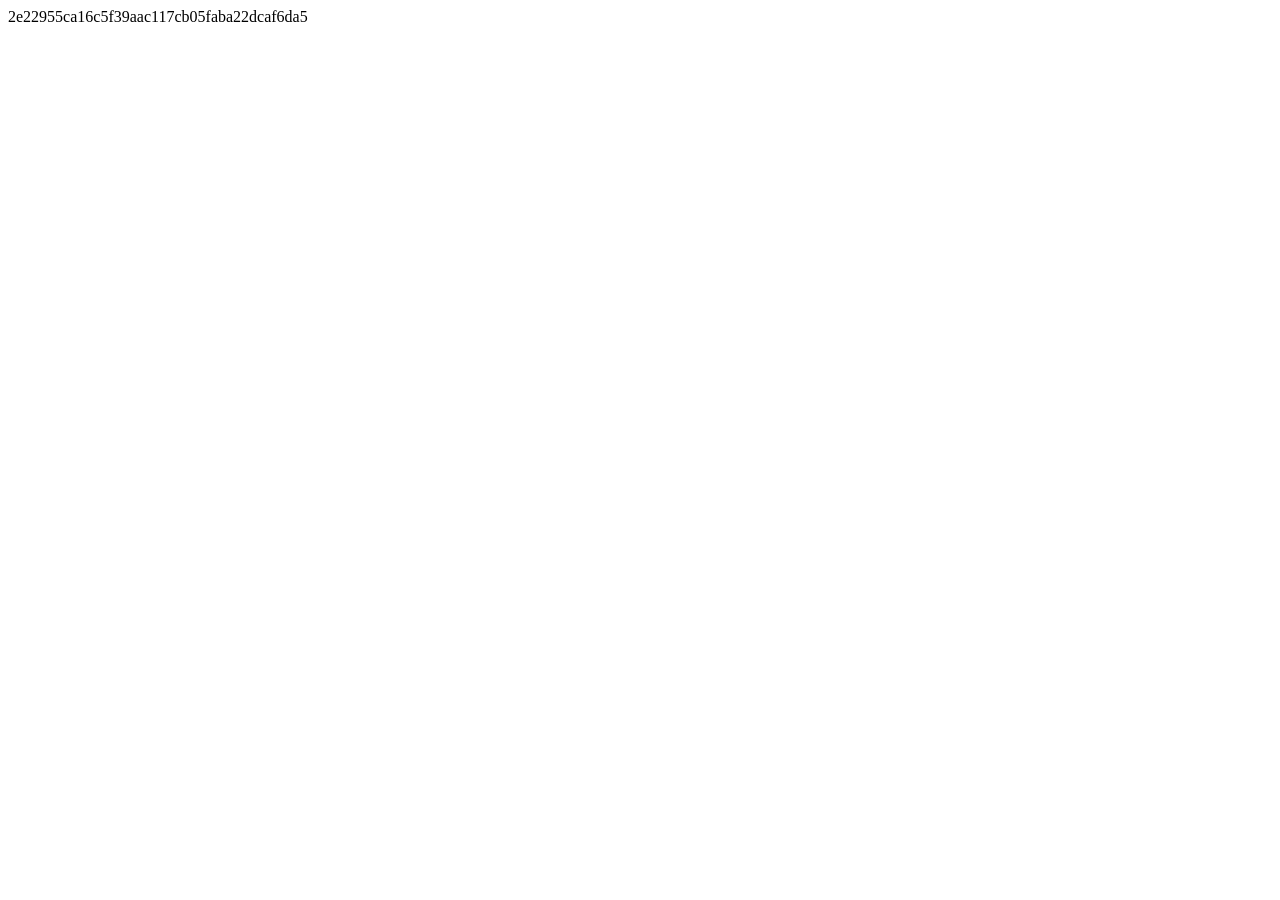
==== index.html @ fc8f0fa4 "menambah index.html" ====
<!DOCTYPE html>
<html lang="en">
<head>
    <meta charset="UTF-8">
    <meta name="viewport" content="width=device-width, initial-scale=1.0">
    <title>Tugas Day 5</title>
</head>
<body>
    2e22955ca16c5f39aac117cb05faba22dcaf6da5
</body>
</html>
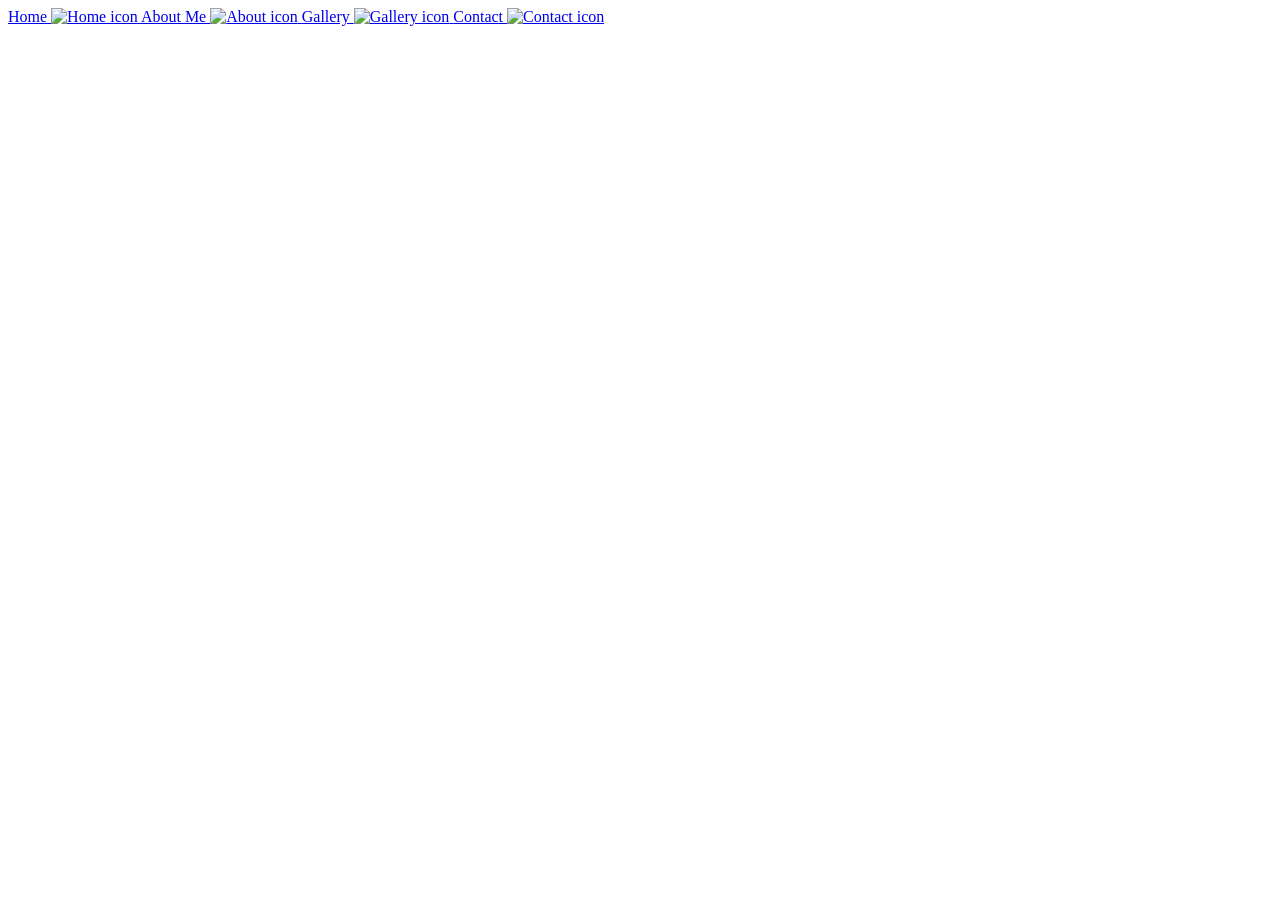
==== commit f002ee1f: "menambah navbar di html" ====
--- a/index.html
+++ b/index.html
@@ -5,7 +5,25 @@
     <meta name="viewport" content="width=device-width, initial-scale=1.0">
     <title>Tugas Day 5</title>
 </head>
+  <nav>
+    <a href="#home">
+      Home
+      <img src="../Day2/Resource/Emojis/待机.gif" alt="Home icon" />
+    </a>
+    <a href="#me">
+      About Me
+      <img src="../Day2/Resource/Emojis/怒.gif" alt="About icon" />
+    </a>
+    <a href="#gallery">
+      Gallery
+      <img src="../Day2/Resource/Emojis/!.gif" alt="Gallery icon" />
+    </a>
+    <a href="#contact">
+      Contact
+      <img src="../Day2/Resource/Emojis/喝咖啡.gif" alt="Contact icon" />
+    </a>
+  </nav>
 <body>
-    2e22955ca16c5f39aac117cb05faba22dcaf6da5
+    <h1></h1>
 </body>
 </html>
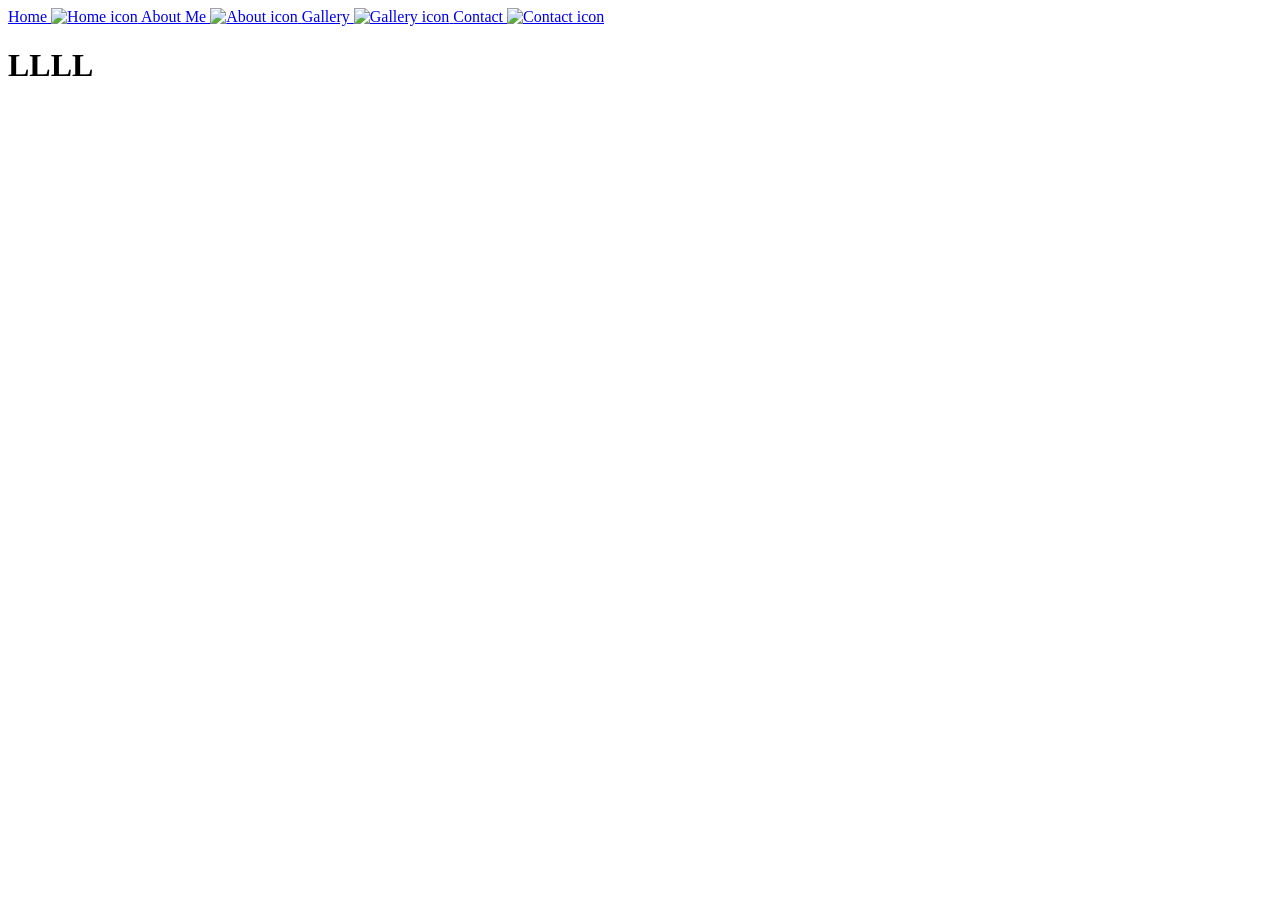
==== commit a297d69d: "jam10" ====
--- a/index.html
+++ b/index.html
@@ -3,6 +3,7 @@
 <head>
     <meta charset="UTF-8">
     <meta name="viewport" content="width=device-width, initial-scale=1.0">
+    <link rel="stylesheet" src="belajar.css">
     <title>Tugas Day 5</title>
 </head>
   <nav>
@@ -24,6 +25,6 @@
     </a>
   </nav>
 <body>
-    <h1></h1>
+    <h1>LLLL</h1>
 </body>
 </html>
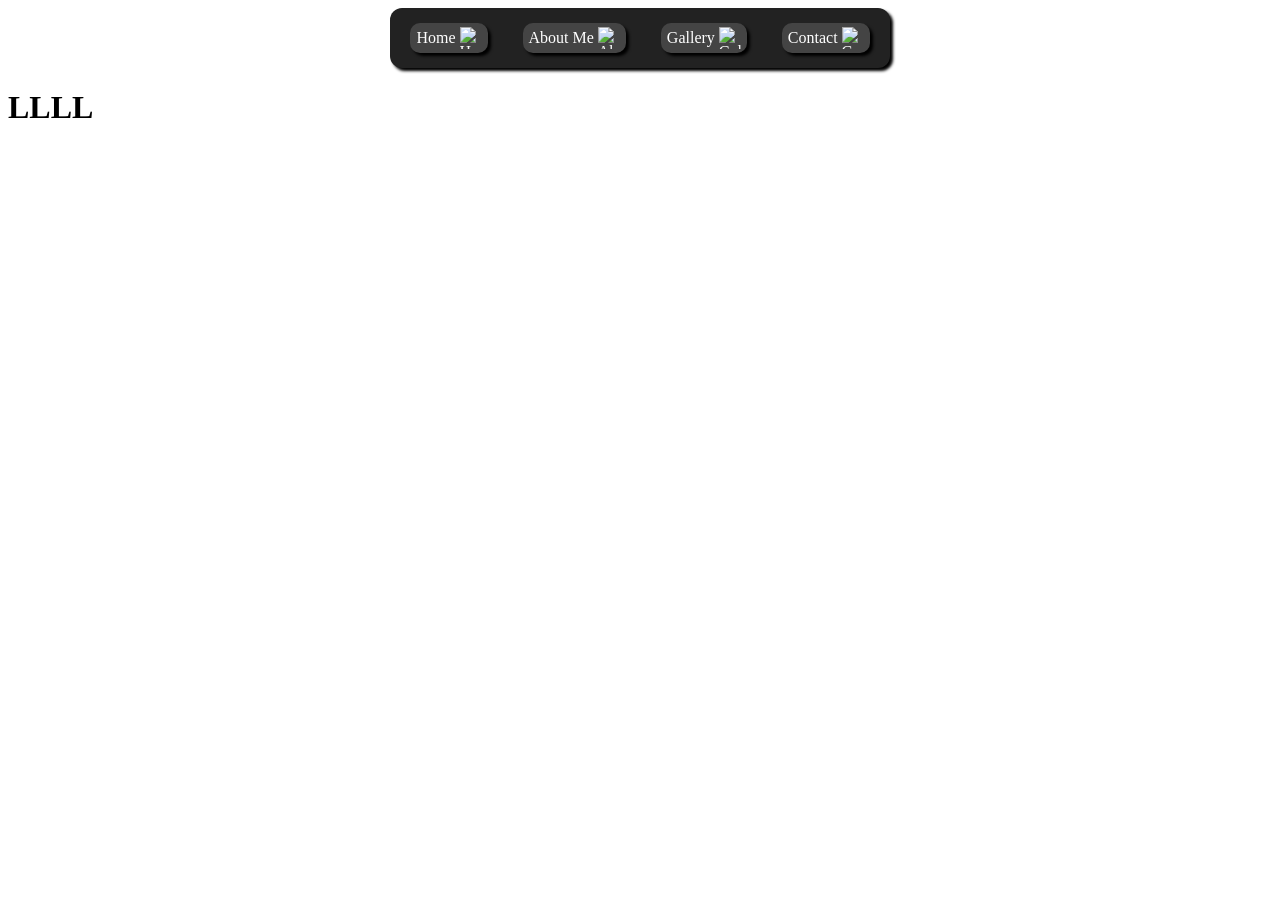
==== commit da5dfd24: "Update index.html a href switch with src" ====
--- a/index.html
+++ b/index.html
@@ -3,7 +3,7 @@
 <head>
     <meta charset="UTF-8">
     <meta name="viewport" content="width=device-width, initial-scale=1.0">
-    <link rel="stylesheet" src="belajar.css">
+    <link rel="stylesheet" a href="belajar.css">
     <title>Tugas Day 5</title>
 </head>
   <nav>
@@ -27,4 +27,4 @@
 <body>
     <h1>LLLL</h1>
 </body>
-</html>+</html>
--- a/belajar.css
+++ b/belajar.css
@@ -0,0 +1,47 @@
+html {
+  scroll-behavior: smooth;
+}
+/* Body /
+body {
+  margin: 0;
+}
+/ Navbar */
+nav {
+  display: flex;
+  position: sticky;
+  top: 0;
+  z-index: 10;
+  justify-content: center;
+  align-items: center;
+  gap: 35px;
+  background: #222;
+  padding: 15px 0;
+  box-shadow: 3px 3px 3px rgb(0, 0, 0);
+  width: 500px;
+  margin: 3px auto 0;
+  border-radius: 12px;
+}
+
+nav a {
+  display: flex;
+  align-items: center;
+  gap: 4px;
+  background: #444;
+  color: #ffffff;
+  border-radius: 10px;
+  padding: 4px 6px;
+  text-decoration: none;
+  font-weight: 500;
+  transition: background 0.2s, transform 0.2s;
+  box-shadow: 3px 3px 3px rgb(0, 0, 0);
+}
+
+nav a:hover {
+  background: #c81010;
+  transform: translateY(-2px) scale(1.05);
+}
+
+nav img {
+  width: 22px;
+  height: 22px;
+}
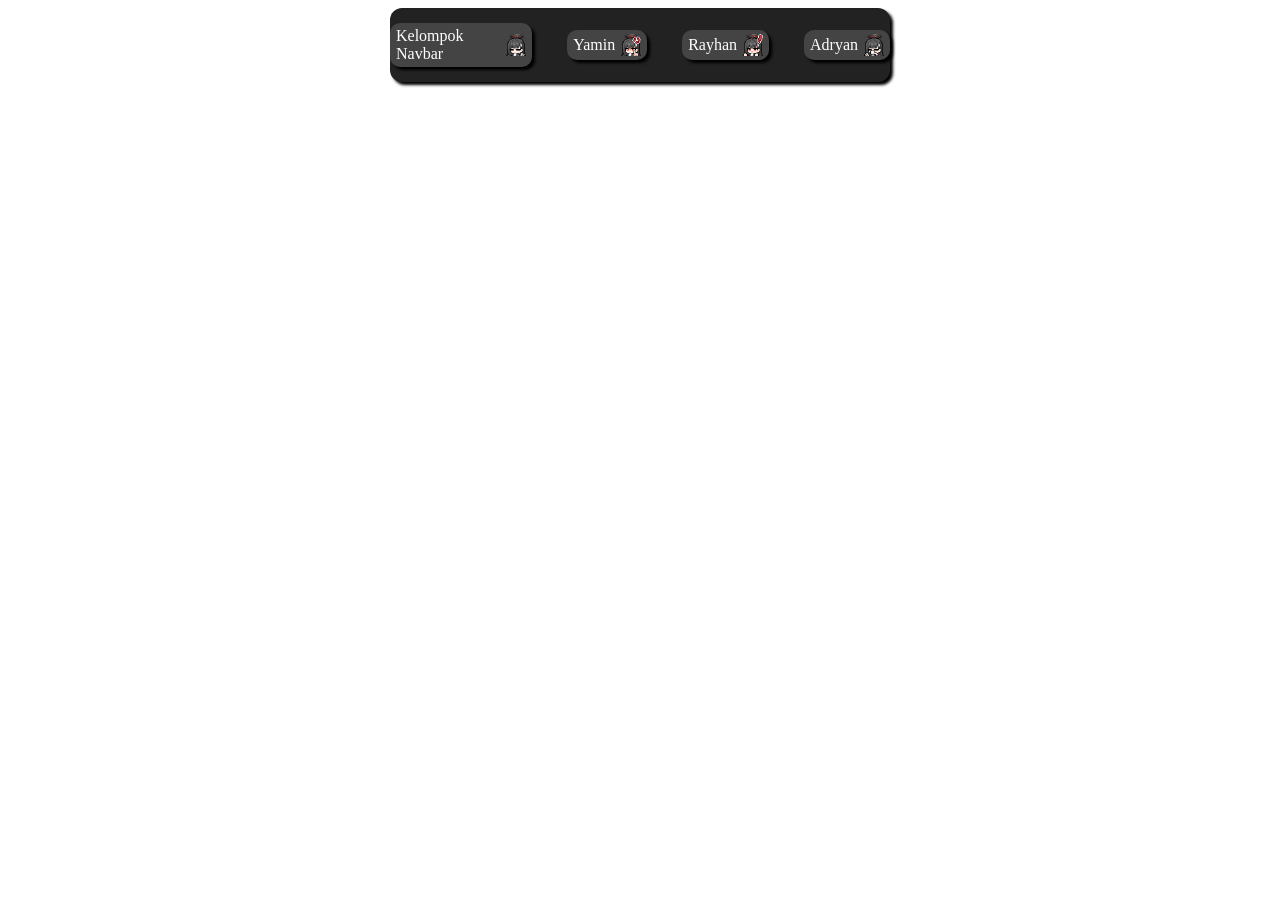
==== commit 02dcbaa5: "Changes on the Navbar" ====
--- a/index.html
+++ b/index.html
@@ -3,28 +3,28 @@
 <head>
     <meta charset="UTF-8">
     <meta name="viewport" content="width=device-width, initial-scale=1.0">
-    <link rel="stylesheet" a href="belajar.css">
+    <link rel="stylesheet" href="belajar.css">
     <title>Tugas Day 5</title>
 </head>
   <nav>
     <a href="#home">
-      Home
-      <img src="../Day2/Resource/Emojis/待机.gif" alt="Home icon" />
+      Kelompok Navbar
+      <img src="/Resource/Emojis/待机.gif" alt="Home icon" />
     </a>
     <a href="#me">
-      About Me
-      <img src="../Day2/Resource/Emojis/怒.gif" alt="About icon" />
+      Yamin
+      <img src="/Resource/Emojis/怒.gif" alt="About icon" />
     </a>
     <a href="#gallery">
-      Gallery
-      <img src="../Day2/Resource/Emojis/!.gif" alt="Gallery icon" />
+      Rayhan
+      <img src="/Resource/Emojis/!.gif" alt="Gallery icon" />
     </a>
     <a href="#contact">
-      Contact
-      <img src="../Day2/Resource/Emojis/喝咖啡.gif" alt="Contact icon" />
+      Adryan
+      <img src="/Resource/Emojis/喝咖啡.gif" alt="Contact icon" />
     </a>
   </nav>
 <body>
-    <h1>LLLL</h1>
+    <h1></h1>
 </body>
 </html>
